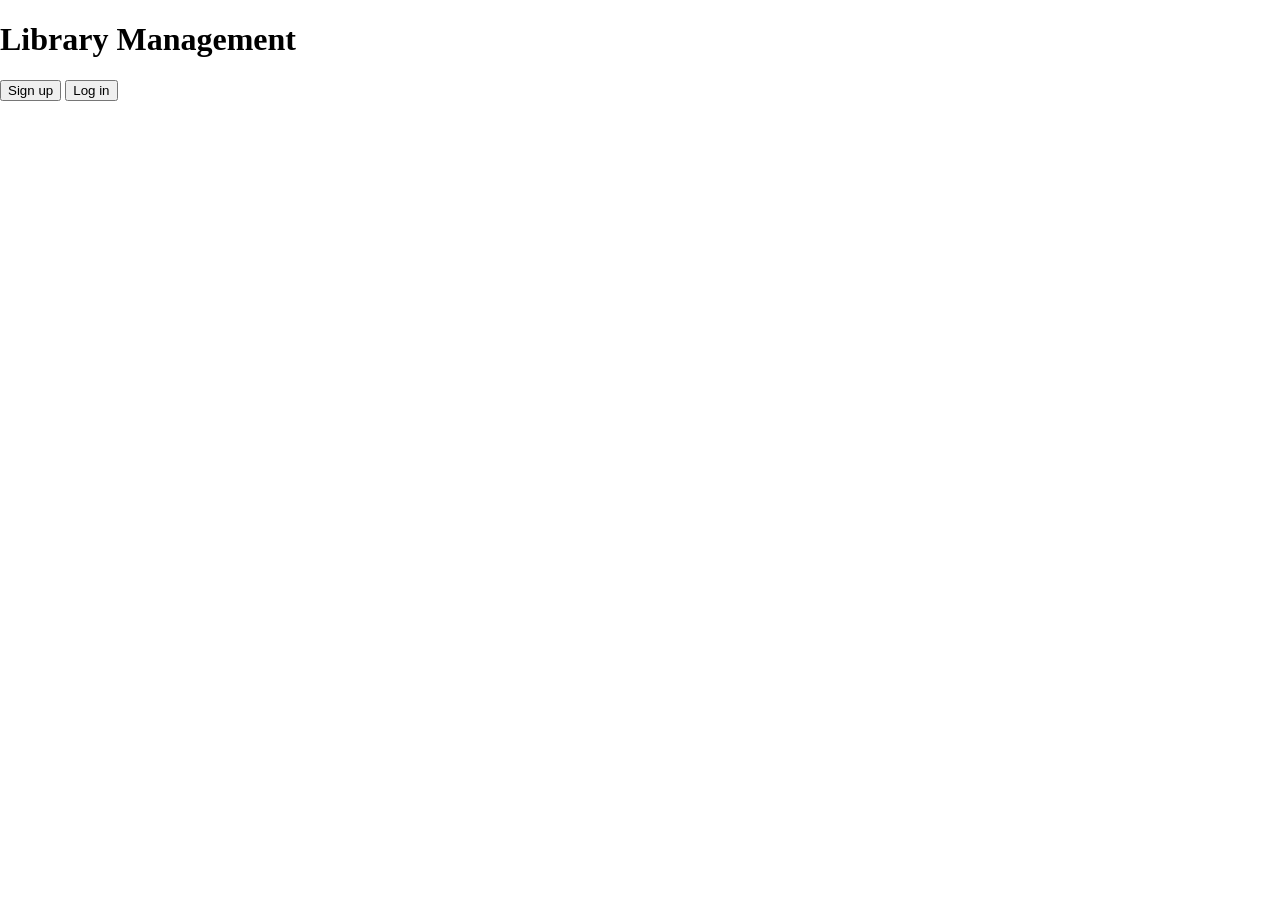
==== API/LibraryManagement/LibraryUI/index.html @ 04ae2e86 "Adding Assignment Files" ====
<!DOCTYPE html>
<html lang="en">
<head>
    <meta charset="UTF-8">
    <meta name="viewport" content="width=device-width, initial-scale=1.0">
    <title>Library Management</title>
    <link rel="stylesheet" href="CSS/stylesheet.css">
</head>
<body>
    <div id="indexPage">
        <h1>Library Management</h1>
        <button onclick="signupPage()">Sign up</button>
        <button onclick="loginPage()">Log in</button>
    </div>
    <div id="signupPage">
        <h1>Sign Up</h1>
        <form onsubmit="return false" id="signupForm" action="">
            <table>
                <tr>
                    <th><label for="newUserName">Name</label></th>
                    <td><input type="text" name="newUserName" id="newUserName" onkeyup="checkUserName('newUserName')"><label
                            for="newUserName" id="newUserNameMessage"></label></td>
                </tr>
                <tr>
                    <th><label for="male">Gender</label></th>
                    <td>
                        <input onkeyup="checkNewUserGender('newUserGender')" type="radio" id="male" value="Male"><label for="male">Male</label>&nbsp;&nbsp;
                        <input onkeyup="checkNewUserGender('newUserGender')" type="radio" id="female" value="Female"><label for="female">Female</label>&nbsp;&nbsp;
                        <label for="male" id="newUserGenderMessage"></label></td>
                </tr>
                <tr>
                    <th><label for="newUserEmail">Email</label></th>
                    <td><input type="text" name="newUserEmail" id="newUserEmail"
                            onkeyup="checkUserEmail('newUserEmail')"><label for="newUserEmail"
                            id="newUserEmailMessage"></label></td>
                </tr>
                <tr>
                    <th><label for="newUserPhone">Phone Number</label></th>
                    <td><input type="text" name="newUserPhone" id="newUserPhone"
                            onkeyup="checkUserPhone('newUserPhone')"><label for="newUserPhone"
                            id="newUserPhoneMessage"></label></td>
                </tr>
                <tr>
                    <th><label for="newUserDepartment">Department</label></th>
                    <td>
                        <input onkeyup="checkNewUserDepartment('newUserDepartment')" type="radio" id="ece" value="ECE"><label for="ece">ECE</label>&nbsp;&nbsp;
                        <input onkeyup="checkNewUserDepartment('newUserDepartment')" type="radio" id="cse" value="CSE"><label for="cse">CSE</label>&nbsp;&nbsp;
                        <input onkeyup="checkNewUserDepartment('newUserDepartment')" type="radio" id="it" value="IT"><label for="it">IT</label>&nbsp;&nbsp;
                        <input onkeyup="checkNewUserDepartment('newUserDepartment')" type="radio" id="eee" value="EEE"><label for="eee">EEE</label>&nbsp;&nbsp;
                        <label for="newUserDepartment" id="newUserDepartmentMessage"></label></td>
                </tr>
                <tr>
                    <th><label for="newUserPassword">Password</label></th>
                    <td><input type="text" name="newUserPassword" id="newUserPassword"
                            onkeyup="checkUserPassword('newUserPassword')"><label for="newUserPassword"
                            id="newUserPasswordMessage"></label></td>
                </tr>
                <tr>
                    <th><label for="confirmPassword">Confirm Password</label></th>
                    <td><input type="password" name="confirmPassword" id="confirmPassword"
                            onkeyup="confirmPassword('confirmPassword')"><label for="confirmPassword"
                            id="confirmPasswordMessage"></label></td>
                </tr>
                <tr>
                    <td><button onclick="indexPage()">Back</button></td>
                    <td><button onclick="signup()">Sign Up</button></td>
                </tr>
            </table>
        </form>
    </div>
    <div id="loginPage">
        <h1>Login</h1>
        <form onsubmit="return false" id="loginForm" action="">
        <table>
            <tr>
                <th><label for="userMail">Email</label></th>
                <td><input type="text" name="userMail" id="userMail" onkeyup="checkUserEmail('userMail')"><label
                        for="userMail" id="userMailMessage"></label></td>
            </tr>
            <tr>
                <th><label for="userPassword">Password</label></th>
                <td><input type="password" name="userPassword" id="userPassword"><label for="userPassword"
                        id="userPasswordMessage"></label></td>
            </tr>
            <tr>
                <td><button onclick="indexPage()">Back</button></td>
                <td><button onclick="login()">Login</button></td>
            </tr>
        </table>
    </form>
    </div>
    <div id="homePage">
        <button onclick="welcomePage()">Home</button>
        <button onclick="bookDetailsPage()">Book Details</button>
        <button onclick="borrowBookPage()">Borrow Book</button>
        <button onclick="returnBookPage()">Return Book</button>
        <button onclick="borrowHistoryPage()">Borrow History</button>
        <button onclick="walletRechargePage()">Wallet Recharge</button>
        <button onclick="showBalancePage()">Show Balance</button>
        <button onclick="indexPage()">Log out</button>
    </div>
    <div id="welcomePage">
        <h1 id="greet"></h1>
    </div>
    <div id="bookDetailsPage">
        <h1>Book Details</h1>
        <section id="editDiv">
            <form onsubmit="return false" id="editForm">
                <label for="bookName">To Add or Edit Book Please fill out this</label><br>
                <label for="bookName">Book Name</label>&nbsp;&nbsp;&nbsp;
                <input type="text" name="bookName" id="bookName" placeholder="Enter Book Name">&nbsp;&nbsp;
                <label for="authorName">Author Name</label>&nbsp;&nbsp;&nbsp;
                <input type="text" name="authorName" id="authorName" placeholder="Enter Author Name">&nbsp;&nbsp;
                <label for="bookCount">Book Count</label>&nbsp;&nbsp;&nbsp;
                <input type="text" name="bookCount" id="bookCount" placeholder="Enter Book Count"><br>
                <section id="editButton"></section>
            </form>
        </section>
        <section id="bookTableDiv"></section>
    </div>
    <div id="borrowBookPage"></div>
    <div id="requiredCount">
        <form id="countForm" onsubmit="return false" action="">
            <label for="count">Enter Required Count</label>
            <input placeholder="Enter book count" type="number" id="count" onkeyup="CheckCount()">&nbsp;&nbsp;&nbsp;<label for="count"
                id="countMessage"></label><br><br>
            <section id="borrowButton"></section>
        </form>
    </div>
    <div id="returnBookPage"></div>
    <div id="borrowHistoryPage"></div>
    <div id="walletRechargePage">
        <form onsubmit="return false" action="" id="rechargeForm">
            <label for="amount">Enter the amount to Recharge</label>&nbsp;&nbsp;
            <input type="text" name="amount" id="amount" placeholder="Enter the Amount"><br>
            <button onclick="recharge()">Recharge</button>
        </form>
        <section id="rechargeMessage"></section>
    </div>
    <div id="showBalancePage">
        <h1 id="balanceMessage"></h1>
    </div>
    <script src="JS/library.js"></script>
</body>
</html>
---- API/LibraryManagement/LibraryUI/CSS/stylesheet.css ----
body{
    margin: 0px;
    padding: 0px;
}

body div:not(:first-child) {
    display: none;
}
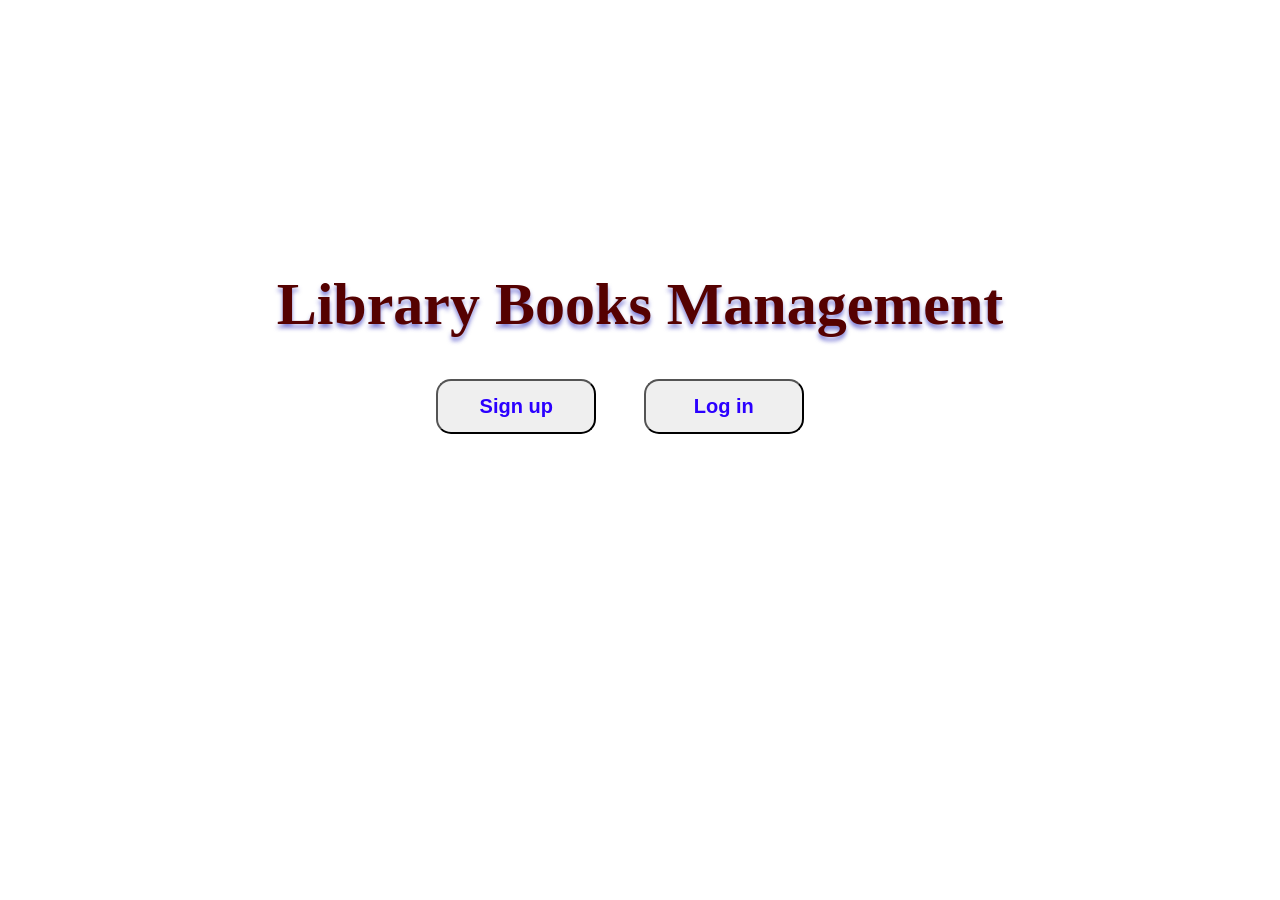
==== commit 304eac83: "Adding Assignment Files" ====
--- a/API/LibraryManagement/LibraryUI/index.html
+++ b/API/LibraryManagement/LibraryUI/index.html
@@ -8,7 +8,7 @@
 </head>
 <body>
     <div id="indexPage">
-        <h1>Library Management</h1>
+        <h1>Library Books Management</h1>
         <button onclick="signupPage()">Sign up</button>
         <button onclick="loginPage()">Log in</button>
     </div>
@@ -24,8 +24,8 @@
                 <tr>
                     <th><label for="male">Gender</label></th>
                     <td>
-                        <input onkeyup="checkNewUserGender('newUserGender')" type="radio" id="male" value="Male"><label for="male">Male</label>&nbsp;&nbsp;
-                        <input onkeyup="checkNewUserGender('newUserGender')" type="radio" id="female" value="Female"><label for="female">Female</label>&nbsp;&nbsp;
+                        <input class="radio" type="radio" name="gender" id="male" value="Male"><label for="male">Male</label>&nbsp;&nbsp;
+                        <input class="radio" type="radio" name="gender" id="female" value="Female"><label for="female">Female</label>&nbsp;&nbsp;
                         <label for="male" id="newUserGenderMessage"></label></td>
                 </tr>
                 <tr>
@@ -43,10 +43,10 @@
                 <tr>
                     <th><label for="newUserDepartment">Department</label></th>
                     <td>
-                        <input onkeyup="checkNewUserDepartment('newUserDepartment')" type="radio" id="ece" value="ECE"><label for="ece">ECE</label>&nbsp;&nbsp;
-                        <input onkeyup="checkNewUserDepartment('newUserDepartment')" type="radio" id="cse" value="CSE"><label for="cse">CSE</label>&nbsp;&nbsp;
-                        <input onkeyup="checkNewUserDepartment('newUserDepartment')" type="radio" id="it" value="IT"><label for="it">IT</label>&nbsp;&nbsp;
-                        <input onkeyup="checkNewUserDepartment('newUserDepartment')" type="radio" id="eee" value="EEE"><label for="eee">EEE</label>&nbsp;&nbsp;
+                        <input class="radio" name="department" type="radio" id="ece" value="ECE"><label for="ece">ECE</label>&nbsp;&nbsp;
+                        <input class="radio" name="department" type="radio" id="cse" value="CSE"><label for="cse">CSE</label>&nbsp;&nbsp;
+                        <input class="radio" name="department" type="radio" id="it" value="IT"><label for="it">IT</label>&nbsp;&nbsp;
+                        <input class="radio" name="department" type="radio" id="eee" value="EEE"><label for="eee">EEE</label>&nbsp;&nbsp;
                         <label for="newUserDepartment" id="newUserDepartmentMessage"></label></td>
                 </tr>
                 <tr>
@@ -57,9 +57,8 @@
                 </tr>
                 <tr>
                     <th><label for="confirmPassword">Confirm Password</label></th>
-                    <td><input type="password" name="confirmPassword" id="confirmPassword"
-                            onkeyup="confirmPassword('confirmPassword')"><label for="confirmPassword"
-                            id="confirmPasswordMessage"></label></td>
+                    <td><input type="password" name="confirmPassword" id="confirmPassword" onkeyup="confirmPass('confirmPassword')">
+                        <label for="confirmPassword" id="confirmPasswordMessage"></label></td>
                 </tr>
                 <tr>
                     <td><button onclick="indexPage()">Back</button></td>
@@ -131,7 +130,7 @@
     <div id="borrowHistoryPage"></div>
     <div id="walletRechargePage">
         <form onsubmit="return false" action="" id="rechargeForm">
-            <label for="amount">Enter the amount to Recharge</label>&nbsp;&nbsp;
+            <label for="amount">Enter the amount to Recharge</label>
             <input type="text" name="amount" id="amount" placeholder="Enter the Amount"><br>
             <button onclick="recharge()">Recharge</button>
         </form>
--- a/API/LibraryManagement/LibraryUI/CSS/stylesheet.css
+++ b/API/LibraryManagement/LibraryUI/CSS/stylesheet.css
@@ -5,4 +5,350 @@
 
 body div:not(:first-child) {
     display: none;
+}
+#indexPage{
+    margin-top: 9em;
+    text-align: center;
+    font-size: 30px;
+    color: rgb(85, 1, 1);
+    text-shadow: 0px 4px 4px rgba(40, 40, 188, 0.571) ;
+}
+
+#indexPage button{
+    font-size: 20px;
+    font-family: Verdana, Geneva, Tahoma, sans-serif;
+    width: 8em;
+    border-radius: 15px;
+    padding: .7em;
+    color: rgb(43, 0, 255);
+    font-weight: 700;
+    margin-right: 2em;
+    cursor: pointer;
+}
+
+#indexPage button:hover{
+    box-shadow: 2px 2px 5px rgb(85, 1, 1);;
+}
+#signupPage h1{
+    margin-top: 1.3em;
+    margin-bottom: 0.5em;
+    text-align: center;
+    font-size: 4em;
+    color: rgba(82, 9, 118, 0.808);
+    text-shadow: 0px 4px 4px rgba(40, 40, 188, 0.571) ;
+}
+#signupPage table{
+    margin-left: 22em;
+    line-height: 2.5em;
+    font-size: 1.5em;
+    text-align: left;
+    width: 65%;
+}
+#signupPage th{
+    width: 28%;
+}
+#signupPage input:not(.radio){
+    vertical-align: middle;
+    width: 13em;
+    height: 1.5em;
+    padding-left: 1em;
+    font-size: 20px;
+}
+#signupPage button{
+    width: 8em;
+    height: 2em;
+    font-size: 20px;
+    margin: 1.5em;
+    color: red;
+    font-weight: 700;
+    border-radius: 15px;
+    cursor: pointer;
+    font-family: Verdana, Geneva, Tahoma, sans-serif;
+}
+#signupPage button:hover{
+    box-shadow: 2px 2px 5px rgb(82, 9, 118);
+}
+
+#loginPage h1{
+    margin-top: 2em;
+    margin-bottom: 0.5em;
+    text-align: center;
+    font-size: 4em;
+    color: rgba(82, 9, 118, 0.808);
+    text-shadow: 0px 4px 4px rgba(40, 40, 188, 0.571) ;
+}
+#loginPage table{
+    margin-left: 17em;
+    line-height: 2em;
+    font-size: 2em;
+    text-align: left;
+    width: 65%;
+}
+#loginPage th{
+    width: 28%;
+}
+#loginPage input{
+    vertical-align: middle;
+    width: 13em;
+    height: 1.5em;
+    padding-left: 1em;
+    font-size: 20px;
+}
+#loginPage button{
+    width: 8em;
+    height: 2em;
+    font-size: 20px;
+    margin: 1.5em;
+    color: red;
+    font-weight: 700;
+    border-radius: 15px;
+    cursor: pointer;
+    font-family: Verdana, Geneva, Tahoma, sans-serif;
+}
+#loginPage button:hover{
+    box-shadow: 2px 2px 5px rgb(82, 9, 118);
+}
+#homePage{
+    padding-left:3em;
+    position: sticky;
+    top: 1.5em;
+}
+#homePage button{
+    width: 9em;
+    font-size: 20px;
+    margin-right: 1em;
+    height: 2em;
+    border: none;
+    background-color: rgba(255, 0, 0, 0.521);
+    font-weight: 500;
+    cursor: pointer;
+}
+#homePage button:hover{
+    background-color: rgba(255, 0, 0, 0.777);
+    color: rgb(255, 255, 255);
+}
+#greet{
+    text-align: center;
+    margin-top: 4em;
+    font-size: 4rem;
+    color: rgba(34, 4, 95, 0.86);
+}
+#bookDetailsPage h1{
+    margin-top: 2em;
+    text-align: center;
+}
+#bookDetailsPage table{
+    text-align: center;
+    width: 40%;
+    align-content: center;
+    font-size: 1.5em;
+    margin-left: 21em;
+    margin-top: 1em;
+}
+#bookDetailsPage th{
+    background-color: rgba(0, 255, 162, 0.755);
+    color: rgb(64, 0, 0);
+}
+#borrowBookPage h1{
+    margin-top: 2em;
+    text-align: center;
+}
+#borrowBookPage table{
+    text-align: center;
+    width: 50%;
+    align-content: center;
+    font-size: 1.5em;
+    margin-left: 18em;
+}
+#borrowBookPage table button{
+    width: 6.5em;
+    padding: .3em;
+    background-color: rgba(8, 0, 255, 0.704);
+    color: whitesmoke;
+    font-weight: 600;
+    font-size: 16px;
+    border: none;
+    cursor: pointer;
+}
+#borrowBookPage table button:hover{
+    background-color: rgba(0, 0, 0, 0.922);
+    color: rgb(0, 213, 255);
+}
+#borrowBookPage th{
+    background-color: rgba(157, 0, 255, 0.345);
+    color: rgb(64, 0, 0);
+}
+#countForm{
+    margin-top: 2em;
+    margin-left: 14em;
+    font-size: 1.3em;
+}
+#countForm input{
+    margin-left: 1em;
+    font-size: .7em;
+    padding: .5em 1em;
+    height: 1em;
+}
+#countForm button{
+    width: 7em;
+    padding: .3em;
+    background-color: rgb(64, 0, 0);
+    color: white;
+    font-weight: 500;
+    font-size: 18px;
+    border-radius: 5px;
+    border: none;
+    cursor: pointer;
+}
+#returnBookPage h1{
+    margin-top: 2em;
+    text-align: center;
+}
+#returnBookPage table{
+    width: 70%;
+    text-align: center;
+    align-content: center;
+    font-size: 1.5em;
+    margin-left: 10em;
+    margin-top: 1em;
+}
+#returnBookPage table button{
+    width: 4em;
+    padding: .3em;
+    background-color: red;
+    color: white;
+    font-weight: 500;
+    font-size: 18px;
+    border-radius: 5px;
+    border: none;
+    cursor: pointer;
+}
+#returnBookPage table button:hover{
+    background-color: black;
+    color: red;
+}
+#returnBookPage th{
+    background-color: rgba(255, 251, 0, 0.5);
+    color: rgb(64, 0, 0);
+}
+#borrowHistoryPage h1{
+    margin-top: 2em;
+    text-align: center;
+}
+#borrowHistoryPage table{
+    width: 55%;
+    text-align: center;
+    align-content: center;
+    font-size: 1.5em;
+    margin-left: 16em;
+    margin-top: 1em;
+}
+#borrowHistoryPage th{
+    background-color: rgba(255, 251, 0, 0.5);
+    color: rgb(64, 0, 0);
+}
+#walletRechargePage{
+    font-size: 2em;
+    font-weight: 600;
+}
+#walletRechargePage input{
+    width: 9em;
+    margin-left: 1em;
+    font-size: .7em;
+    font-weight: 500;
+    padding: .2em ;
+    padding-left: .9em;
+    font-family:Arial, Helvetica, sans-serif;
+}
+#walletRechargePage button{
+    width: 11em;
+    padding: 1em;
+    margin-top: 3em;
+    font-size: 15px;
+    border: none;
+    border-radius: 5px;
+    font-weight: 700;
+    background-color: rgb(4, 110, 105);
+    color: rgb(212, 255, 0);
+    cursor: pointer;
+}
+#walletRechargePage button:hover{
+    background-color: black;
+    color: yellow;
+}
+#rechargeMessage{
+    color: crimson;
+    font-size: 1.5rem;
+}
+#showBalancePage{
+    font-size: 1.5rem;
+    color: rgba(17, 2, 57, 0.903);
+}
+#editDiv{
+    font-size: 1.3em;
+    padding-left:22rem ;
+    line-height: 2em;
+}
+#addButton{
+    width: 6em;
+    padding: .5em;
+    font-size: 15px;
+    margin-top: 1em;
+    margin-left: 34em;
+    border: none;
+    border-radius: 3px;
+    font-weight: 700;
+    background-color: rgb(18, 4, 139);
+    color: rgb(212, 255, 0);
+    cursor: pointer;
+}
+.edit{
+    width: 5em;
+    padding: .5em;
+    font-size: 15px;
+    border: none;
+    border-radius: 3px;
+    font-weight: 700;
+    background-color: rgb(18, 4, 139);
+    color: rgb(212, 255, 0);
+    cursor: pointer;
+}
+.delete{
+    width: 5em;
+    padding: .5em;
+    font-size: 15px;
+    border: none;
+    border-radius: 3px;
+    font-weight: 700;
+    background-color: rgb(139, 4, 4);
+    color: rgb(255, 255, 252);
+    cursor: pointer;
+}
+#editDiv input{
+    padding-left: 1.5em;
+    height: 2em;
+    font-size: 15px;
+}
+#editDiv button{
+    width: 6em;
+    padding: .5em;
+    font-size: 15px;
+    border: none;
+    border-radius: 3px;
+    font-weight: 700;
+    background-color: rgb(0, 99, 12);
+    color: rgb(255, 255, 252);
+    cursor: pointer;
+}
+#exportButton{
+    width: 6em;
+    margin-left: 70rem;
+    padding: .5em;
+    font-size: 15px;
+    border: none;
+    border-radius: 3px;
+    font-weight: 700;
+    background-color: rgb(0, 99, 12);
+    color: rgb(255, 255, 252);
+    cursor: pointer;
 }
